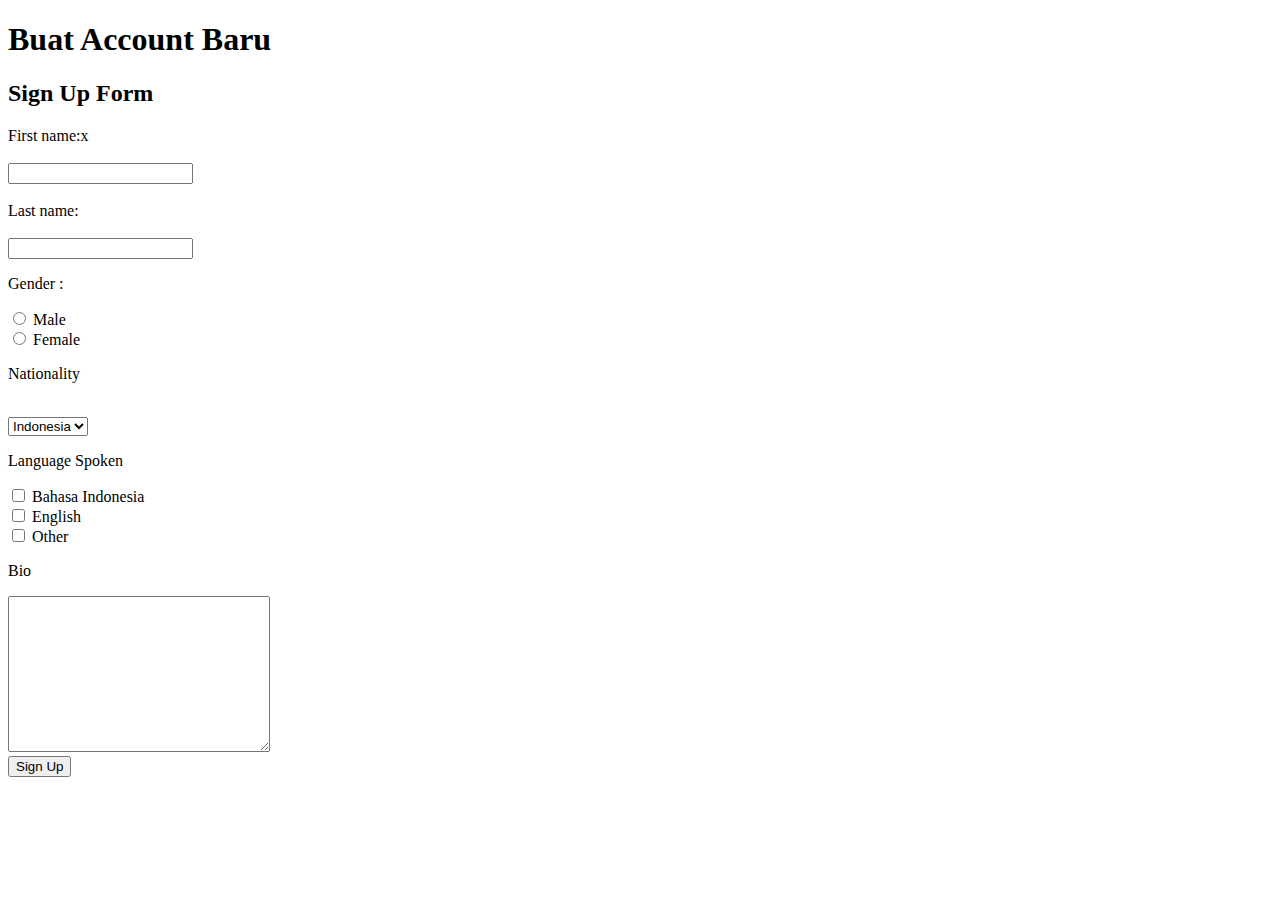
==== Tugas_PWB/form.html @ 3791806a "Update - Tugas" ====
<!DOCTYPE html>
    <html lang="en">
    <head>
        <meta charset="UTF-8">
        <meta name="viewport" content="width=device-width, initial-scale=1.0">
        <title>Form</title>
    </head>
    <body>
        <h1> Buat Account Baru </h1>
        <h2> Sign Up Form</h2>
        <form>
            <label for="fname">First name:</label>x<br><br>
            <input type="text" id="fname" name="fname"><br><br>
            <label for="lname">Last name:</label><br><br>
            <input type="text" id="lname" name="lname">
        </form>

        <p>Gender : </p>
        <form radio>
            <input type="radio" id="Male" name="fav_language" value="Male">
            <label for="Male">Male</label><br>
            <input type="radio" id="Female" name="fav_language" value="Female">
            <label for="Female">Female</label><br>
            </form>
        <form lower >
            <p>Nationality</p><br>
            <select id="Nationality" name="Nationality"> 
                <option value="Indonesia"> Indonesia </option>
                <option value="Amerika"> Amerika </option>
                <option value="Inggris"> Inggris </option>
            </select>
            </form>


        <form checkbox >
                <p>Language Spoken </p>
                <input type="checkbox" id="b indo" name="bahasa" value="bahasa Indonesia">
                <label for="vehicle1"> Bahasa Indonesia </label><br>
                <input type="checkbox" id="English" name="english1" value="English">
                <label for="vehicle2"> English </label><br>
                <input type="checkbox" id="other" name="others" value="other">
                <label for="vehicle3"> Other </label><br>
            
                <form action="/action_page.php">
            <p>Bio</p>
            <textarea name="message" rows="10" cols="30"></textarea><br>  
            <a href="Welcome.html"><button type="button">Sign Up</button></a>
        </form>


            </select>



        </form>
            
    </body>
    </html>
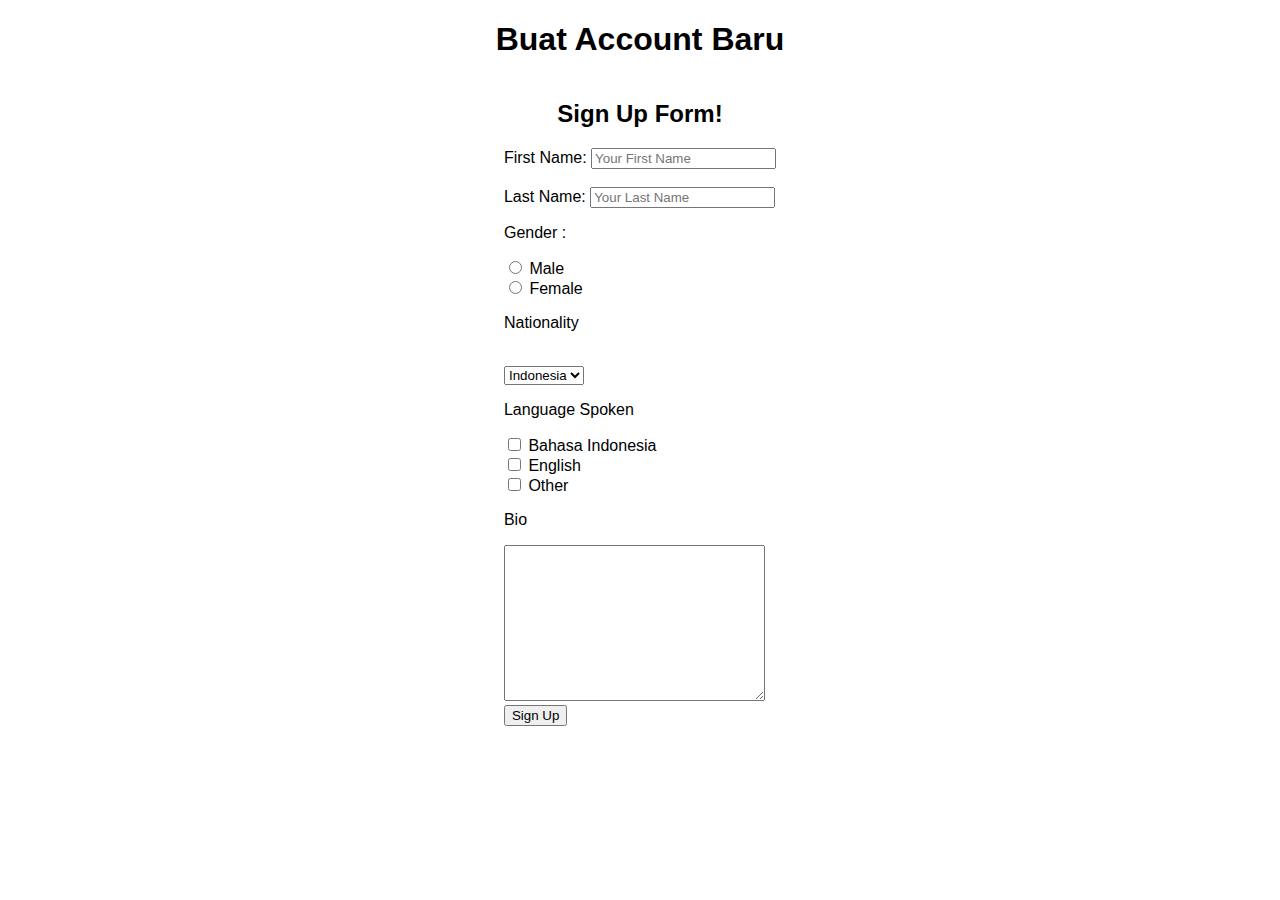
==== commit aaa26f61: "Tugas-Update" ====
--- a/Tugas_PWB/form.html
+++ b/Tugas_PWB/form.html
@@ -3,17 +3,35 @@
     <head>
         <meta charset="UTF-8">
         <meta name="viewport" content="width=device-width, initial-scale=1.0">
-        <title>Form</title>
+        <link rel="preconnect" href="https://fonts.googleapis.com">
+        <link rel="preconnect" href="https://fonts.gstatic.com" crossorigin>
+        <link href="https://fonts.googleapis.com/css2?family=Montserrat:ital,wght@0,500;1,500&family=Poppins:ital,wght@0,300;0,400;1,300;1,700&display=swap" rel="stylesheet">
+        <link rel="stylesheet" type="text/css" href="style.css">
+            <title>Form</title>
+        
     </head>
     <body>
         <h1> Buat Account Baru </h1>
-        <h2> Sign Up Form</h2>
-        <form>
-            <label for="fname">First name:</label>x<br><br>
-            <input type="text" id="fname" name="fname"><br><br>
-            <label for="lname">Last name:</label><br><br>
-            <input type="text" id="lname" name="lname">
-        </form>
+        <h2> Sign Up Form!</h2>
+        <div class="text-field">
+            <label for="FIrstname">First Name:</label> 
+            <input
+                aria-label="Firstname"
+                type="name"
+                id="FIrstname"
+                name="name"
+                placeholder="Your First Name"
+                required>
+    <br> </br>
+                <div class="text-field">
+                    <label for="LastName">Last Name:</label>
+                    <input
+                        aria-label="LastName"
+                        type="name"
+                        id="LastName"
+                        name="name"
+                        placeholder="Your Last Name"
+                        required> <br>
 
         <p>Gender : </p>
         <form radio>
@@ -47,12 +65,6 @@
             <a href="Welcome.html"><button type="button">Sign Up</button></a>
         </form>
 
-
-            </select>
-
-
-
-        </form>
-            
+            </select>  
     </body>
     </html>--- a/Tugas_PWB/style.css
+++ b/Tugas_PWB/style.css
@@ -0,0 +1,24 @@
+* {
+    font-family: 'helvetica';
+}
+
+body {
+    font-family: Arial, sans-serif;
+    margin: 0;
+    padding: 0;
+    justify-content: center;
+    align-items: center;
+    height: auto; 
+    display: flex;
+    flex-direction: column;
+    background-image: url(https://th.bing.com/th/id/OIP.r3T-DpnkbOZ9txBJmGEjVwHaE7?pid=ImgDet&w=1280&h=853&rs=1);
+    background-repeat: none;
+    background-size: cover;
+}
+.hiasan{
+    background: rgba(255, 255, 255, 0.178);
+    backdrop-filter: blur(20px);
+    border-radius: 5%;
+    
+    padding: 20px;
+}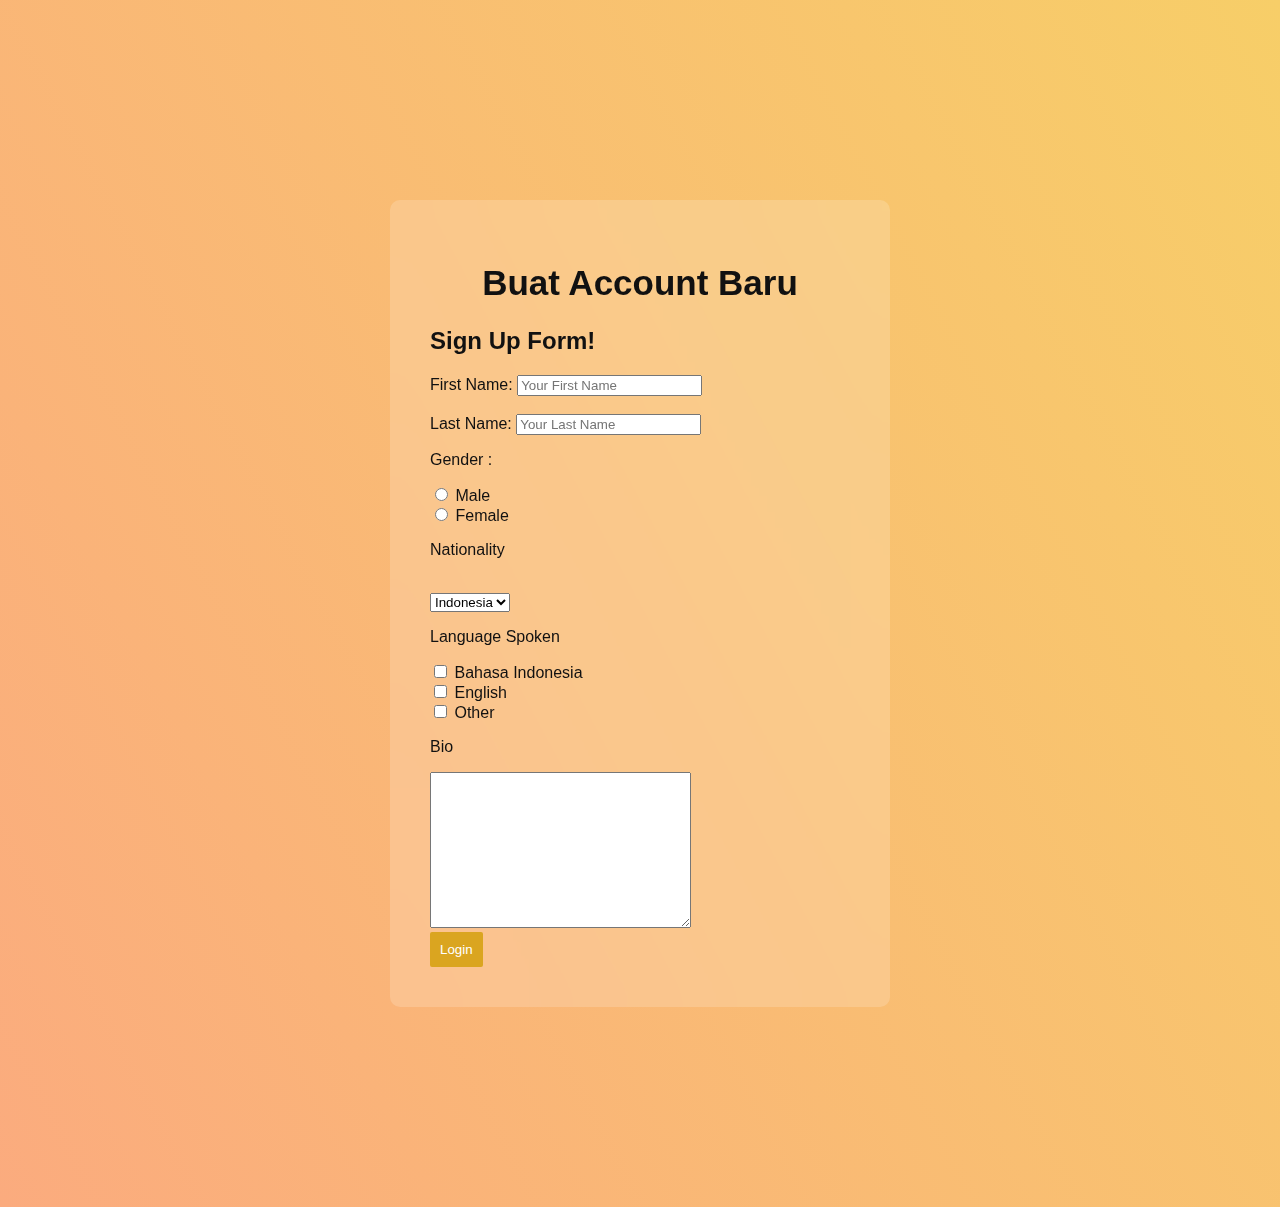
==== commit 72b8b0a2: "Update-Tugas-Css" ====
--- a/Tugas_PWB/form.html
+++ b/Tugas_PWB/form.html
@@ -1,70 +1,126 @@
-    <!DOCTYPE html>
-    <html lang="en">
-    <head>
-        <meta charset="UTF-8">
-        <meta name="viewport" content="width=device-width, initial-scale=1.0">
-        <link rel="preconnect" href="https://fonts.googleapis.com">
-        <link rel="preconnect" href="https://fonts.gstatic.com" crossorigin>
-        <link href="https://fonts.googleapis.com/css2?family=Montserrat:ital,wght@0,500;1,500&family=Poppins:ital,wght@0,300;0,400;1,300;1,700&display=swap" rel="stylesheet">
-        <link rel="stylesheet" type="text/css" href="style.css">
-            <title>Form</title>
+<!DOCTYPE html>
+<html lang="en">
+<head>
+    <meta charset="UTF-8">
+    <meta name="viewport" content="width=device-width, initial-scale=1.0">
+    <link rel="preconnect" href="https://fonts.googleapis.com">
+    <link rel="preconnect" href="https://fonts.gstatic.com" crossorigin>
+    <link href="https://fonts.googleapis.com/css2?family=Montserrat:ital,wght@0,500;1,500&family=Poppins:ital,wght@0,300;0,400;1,300;1,700&display=swap" rel="stylesheet">
+    <link rel="stylesheet" type="text/css" href="style.css">
+    <title>Form</title>
+    <style>
+
+        body {
+            display: flex;
+            background-size: cover;
+            justify-content: center;
+            align-items: center;
+            min-height: 100vh;
+            width: auto;
+            background-color: #D9AFD9;
+            background-color: #FBAB7E;
+            background-image: linear-gradient(62deg, #FBAB7E 0%, #F7CE68 100%);
+            color: #111
+
+        }
+
+        .wrapper {
+            width: 420px;
+            background: transparent;
+            border-radius: 2px;
+            padding: 40px;
+            border-radius: 10px;
+            margin: 200px;
+            background: rgba(255, 255, 255, 0.178);
+            backdrop-filter: blur(20px);
+
+        }
+
+        .wrapper h1 {
+            font-size: 35px;
+            text-align: center;
+        }
+
         
-    </head>
-    <body>
-        <h1> Buat Account Baru </h1>
-        <h2> Sign Up Form!</h2>
-        <div class="text-field">
-            <label for="FIrstname">First Name:</label> 
-            <input
-                aria-label="Firstname"
-                type="name"
-                id="FIrstname"
-                name="name"
-                placeholder="Your First Name"
-                required>
-    <br> </br>
-                <div class="text-field">
-                    <label for="LastName">Last Name:</label>
-                    <input
-                        aria-label="LastName"
-                        type="name"
-                        id="LastName"
-                        name="name"
-                        placeholder="Your Last Name"
-                        required> <br>
+             .login-button {
+            width: auto;
+            padding: 10px;
+            background: #DAA520;
+            color: #fff;
+            border: none;
+            border-radius: 2px;
+            cursor: pointer;
+            text-align: center;
+            
+        }   
 
-        <p>Gender : </p>
-        <form radio>
-            <input type="radio" id="Male" name="fav_language" value="Male">
-            <label for="Male">Male</label><br>
-            <input type="radio" id="Female" name="fav_language" value="Female">
-            <label for="Female">Female</label><br>
-            </form>
-        <form lower >
-            <p>Nationality</p><br>
-            <select id="Nationality" name="Nationality"> 
-                <option value="Indonesia"> Indonesia </option>
-                <option value="Amerika"> Amerika </option>
-                <option value="Inggris"> Inggris </option>
-            </select>
-            </form>
+        .login-button:hover {
+            background-color: #2980b9;
+            text-align: center;
+        }
+
+        
+
+    </style>
+    
+</head>
+<body>
+    <div class="wrapper">
+    <h1> Buat Account Baru </h1>
+    <h2> Sign Up Form!</h2>
+    <div class="Input-Login">
+        <label for="FIrstname">First Name:</label> 
+        <input
+            aria-label="Firstname"
+            type="name"
+            id="FIrstname"
+            name="name"
+            placeholder="Your First Name"
+            required>
+<br> </br>
+            <div class="text-field">
+                <label for="LastName">Last Name:</label>
+                <input
+                    aria-label="LastName"
+                    type="name"
+                    id="LastName"
+                    name="name"
+                    placeholder="Your Last Name"
+                    required> <br>
+
+    <p>Gender :</p>
+    <form radio>
+        <div class="radio"> 
+        <input type="radio" id="Male" name="fav_language" value="Male">
+        <label for="Male">Male</label><br>
+        <input type="radio" id="Female" name="fav_language" value="Female">
+        <label for="Female">Female</label><br>
+        </form>
+    <form lower >
+        <p>Nationality</p><br>
+        <select id="Nationality" name="Nationality"> 
+            <option value="Indonesia"> Indonesia </option>
+            <option value="Amerika"> Amerika </option>
+            <option value="Inggris"> Inggris </option>
+        </select>
+        </form>
 
 
-        <form checkbox >
-                <p>Language Spoken </p>
-                <input type="checkbox" id="b indo" name="bahasa" value="bahasa Indonesia">
-                <label for="vehicle1"> Bahasa Indonesia </label><br>
-                <input type="checkbox" id="English" name="english1" value="English">
-                <label for="vehicle2"> English </label><br>
-                <input type="checkbox" id="other" name="others" value="other">
-                <label for="vehicle3"> Other </label><br>
-            
-                <form action="/action_page.php">
-            <p>Bio</p>
-            <textarea name="message" rows="10" cols="30"></textarea><br>  
-            <a href="Welcome.html"><button type="button">Sign Up</button></a>
-        </form>
+    <form checkbox >
+            <p>Language Spoken </p>
+            <input type="checkbox" id="b indo" name="bahasa" value="bahasa Indonesia">
+            <label for="vehicle1"> Bahasa Indonesia </label><br>
+            <input type="checkbox" id="English" name="english1" value="English">
+            <label for="vehicle2"> English </label><br>
+            <input type="checkbox" id="other" name="others" value="other">
+            <label for="vehicle3"> Other </label><br>
+        
+        <form action="/action_page.php">
+        <p>Bio</p>
+        <textarea name="message" rows="10" cols="30"></textarea><br>  
+        <a href="welcome.html"> <button class="login-button" type="button">Login</button> </a>
+    </form>
 
-            </select>  
-    </body>
-    </html>+        </select>  
+</body>
+</html>--- a/Tugas_PWB/style.css
+++ b/Tugas_PWB/style.css
@@ -11,14 +11,16 @@
     height: auto; 
     display: flex;
     flex-direction: column;
-    background-image: url(https://th.bing.com/th/id/OIP.r3T-DpnkbOZ9txBJmGEjVwHaE7?pid=ImgDet&w=1280&h=853&rs=1);
-    background-repeat: none;
-    background-size: cover;
-}
-.hiasan{
+    background-color: #D9AFD9;
+    background-color: #FBAB7E;
+    background-image: linear-gradient(62deg, #FBAB7E 0%, #F7CE68 100%);
+    }
+
+.hiasan {
     background: rgba(255, 255, 255, 0.178);
     backdrop-filter: blur(20px);
     border-radius: 5%;
-    
     padding: 20px;
-}+    background-image: url();
+}
+
